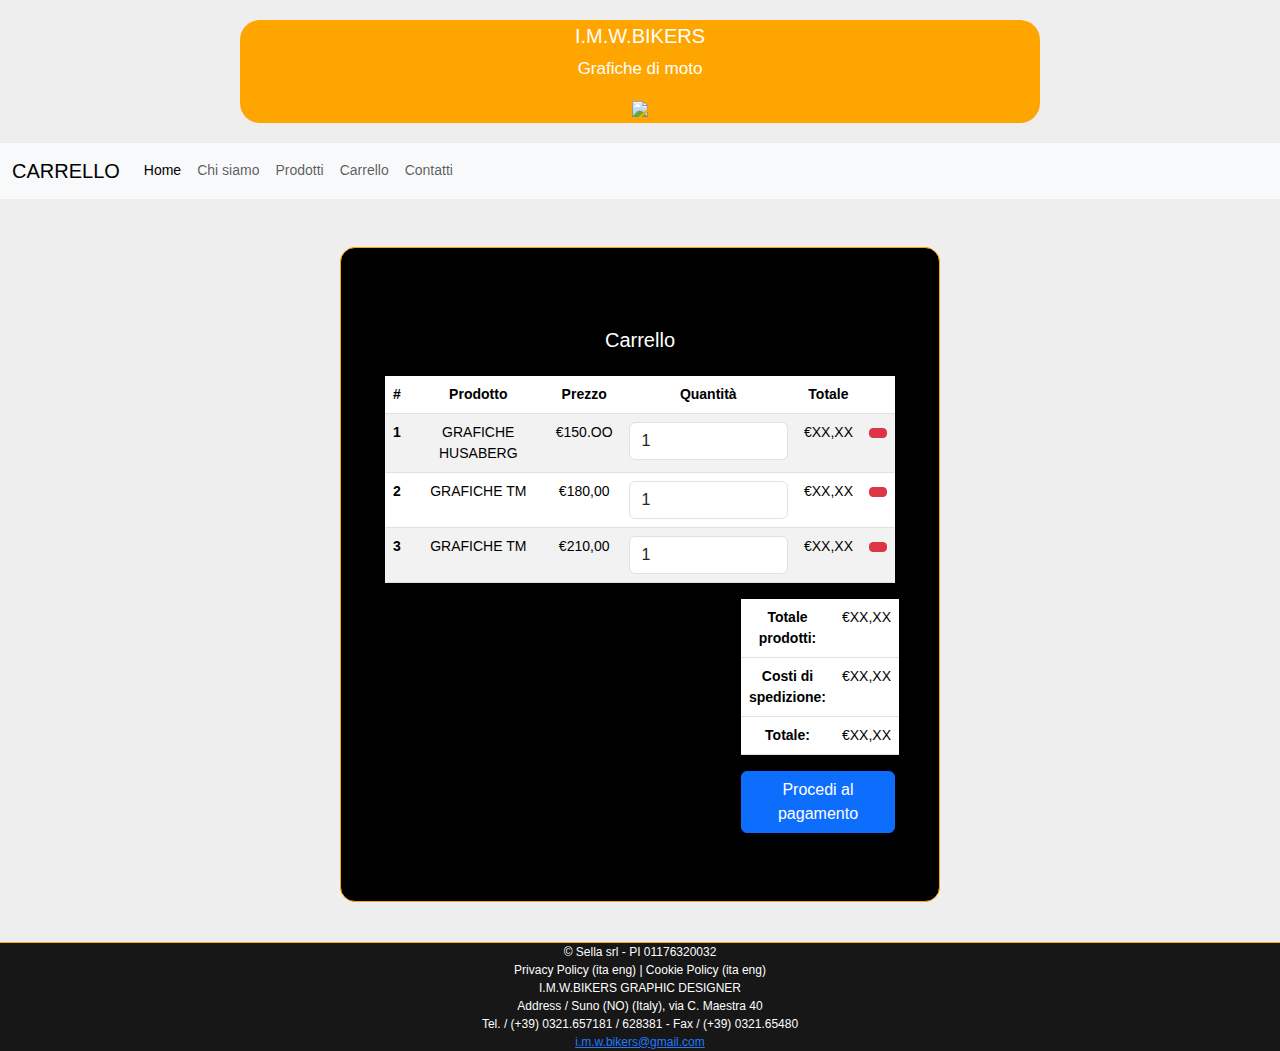
==== carrello.html @ 57c3b166 "Update carrello.html" ====
<!DOCTYPE html>
<html lang="it">

<head>
  <meta charset="UTF-8" />
  <meta name="viewport" content="width=device-width, initial-scale=1.0" />
  <title>Carrello</title>

  <link rel="stylesheet" href="https://cdn.jsdelivr.net/npm/bootstrap@5.2.3/dist/css/bootstrap.min.css" />
  <link rel="stylesheet" href="carrellostyle.css">
</head>

<body class="sfondo">
  <div class="intestazione"></div>

  <div style="max-width: 800px; margin: auto; background-color: orange; border-radius: 20px; color: white; margin-top: 20px; margin-bottom: 20px; padding: 4px;">
    <h1 class="titolone">I.M.W.BIKERS</h1>
    <p class="paragrafo2">Grafiche di moto</p>
     <center>
            <img src="https://pbs.twimg.com/media/FKl-KR4XwAMoNZy?format=jpg&name=4096x4096" style="height:100px">
        </center>
  </div>
  <header>
    <nav class="navbar navbar-expand-lg navbar-light bg-light">
      <div class="container-fluid">
        <a class="navbar-brand" href="#">CARRELLO</a>
        <button class="navbar-toggler" type="button" data-bs-toggle="collapse" data-bs-target="#navbarNav" aria-controls="navbarNav" aria-expanded="false" aria-label="Toggle navigation">
          <span class="navbar-toggler-icon"></span>
        </button>
        <div class="collapse navbar-collapse" id="navbarNav">
          <ul class="navbar-nav">
            <li class="nav-item">
              <a class="nav-link active" aria-current="page" href="index.html">Home</a>
            </li>
            <li class="nav-item">
              <a class="nav-link" href="#">Chi siamo</a>
            </li>
            <li class="nav-item">
              <a class="nav-link" href="prodotti.html">Prodotti</a>
            </li>
            <li class="nav-item">
              <a class="nav-link" href="carrello.html">Carrello</a>
            </li>
            <li class="nav-item">
              <a class="nav-link" href="contatti.html">Contatti</a>
            </li>
          </ul>
        </div>
      </div>
    </nav>
  </header>
  <div class="container mt-5 riquadro">
    <div class="row">
      <div class="col-sm-0">
        <div class="container">
          <main class="container my-5">
            <h1 class="mb-4">Carrello</h1>
            <table class="table table-striped">
              <thead>
                <tr>
                  <th scope="col">#</th>
                  <th scope="col">Prodotto</th>
                  <th scope="col">Prezzo</th>
                  <th scope="col">Quantità</th>
                  <th scope="col">Totale</th>
                  <th scope="col"></th>
                </tr>
              </thead>
              <tbody>
                <tr>
                  <th scope="row">1</th>
                  <td>GRAFICHE HUSABERG</td>
                  <td>€150.OO</td>
                  <td>
                    <input type="number" class="form-control" min="1" value="1" />
                  </td>
                  <td>€XX,XX</td>
                  <td>
                    <button class="btn btn-danger btn-sm">
                      <i class="bi bi-trash"></i>
                    </button>
                  </td>
                </tr>
                <tr>
                  <th scope="row">2</th>
                  <td>GRAFICHE TM</td>
                  <td>€180,00</td>
                  <td>
                    <input type="number" class="form-control" min="1" value="1" />
                  </td>
                  <td>€XX,XX</td>
                  <td>
                    <button class="btn btn-danger btn-sm">
                      <i class="bi bi-trash"></i>
                    </button>
                  </td>
                </tr>
                <tr>
                  <th scope="row">3</th>
                  <td>GRAFICHE TM</td>
                  <td>€210,00</td>
                  <td>
                    <input type="number" class="form-control" min="1" value="1" />
                  </td>
                  <td>€XX,XX</td>
                  <td>
                    <button class="btn btn-danger btn-sm">
                      <i class="bi bi-trash"></i>
                    </button>
                  </td>
                </tr>
              </tbody>
            </table>
            <div class="row justify-content-end">
              <div class="col-lg-4">
                <table class="table">
                  <tbody>
                    <tr>
                      <th scope="row">Totale prodotti:</th>
                      <td>€XX,XX</td>
                    </tr>
                    <tr>
                      <th scope="row">Costi di spedizione:</th>
                      <td>€XX,XX</td>
                    </tr>
                    <tr>
                      <th scope="row">Totale:</th>
                      <td>€XX,XX</td>
                    </tr>
                  </tbody>
                </table>
                <a href="#" class="btn btn-primary w-100">Procedi al pagamento</a>
              </div>
            </div>
          </main>
        </div>
      </div>
    </div>
  </div>
  <footer>
    © Sella srl - PI 01176320032 <br>
    Privacy Policy (ita eng) | Cookie Policy (ita eng) <br>
    I.M.W.BIKERS GRAPHIC DESIGNER <br>
    Address / Suno (NO) (Italy), via C. Maestra 40 <br>
    Tel. / (+39) 0321.657181 / 628381 - Fax / (+39) 0321.65480 <br>
    <a href="#">i.m.w.bikers@gmail.com</a>
  </footer>

</body>

</html>
---- carrellostyle.css ----
.sfondo {
  margin: 0px;
  background-image: url(https://static.vecteezy.com/ti/vettori-gratis/p3/[base64].jpg);
  background-attachment: fixed;
  background-repeat: no-repeat;
  background-size: 100%;
}

html,
body {
  position: relative;
  height: 100%;
}

body {
  background: #eee;
  font-family: Helvetica Neue, Helvetica, Arial, sans-serif;
  font-size: 14px;
  color: #000;
  margin: 0;
  padding: 0;
}

h1 {
  font-size: 20px;
  font-family: Helvetica;
  text-align: center;
  color: white;
}

p {
  font-size: 17px;
  font-family: Helvetica;
  text-align: center;
  color: white;
}

.riquadro {
  border: 1px solid orange;
  background-color: black;
  color: white;
  padding: 20px;
  border-radius: 15px;
  margin-top: 60px;
  text-align: center;
  margin-bottom: 40px;
}

.container {
  max-width: 600px;
  margin-top: 60px;
}

footer {
  background-color: black;
  text-align: center;
  font-size: 12px;
  color: white;
  border-top: 1px solid orange;
  opacity: 90%;
}

.riquadri-gialli {
  border: 3px solid orange;
}

b {
  font-style: italic;
}
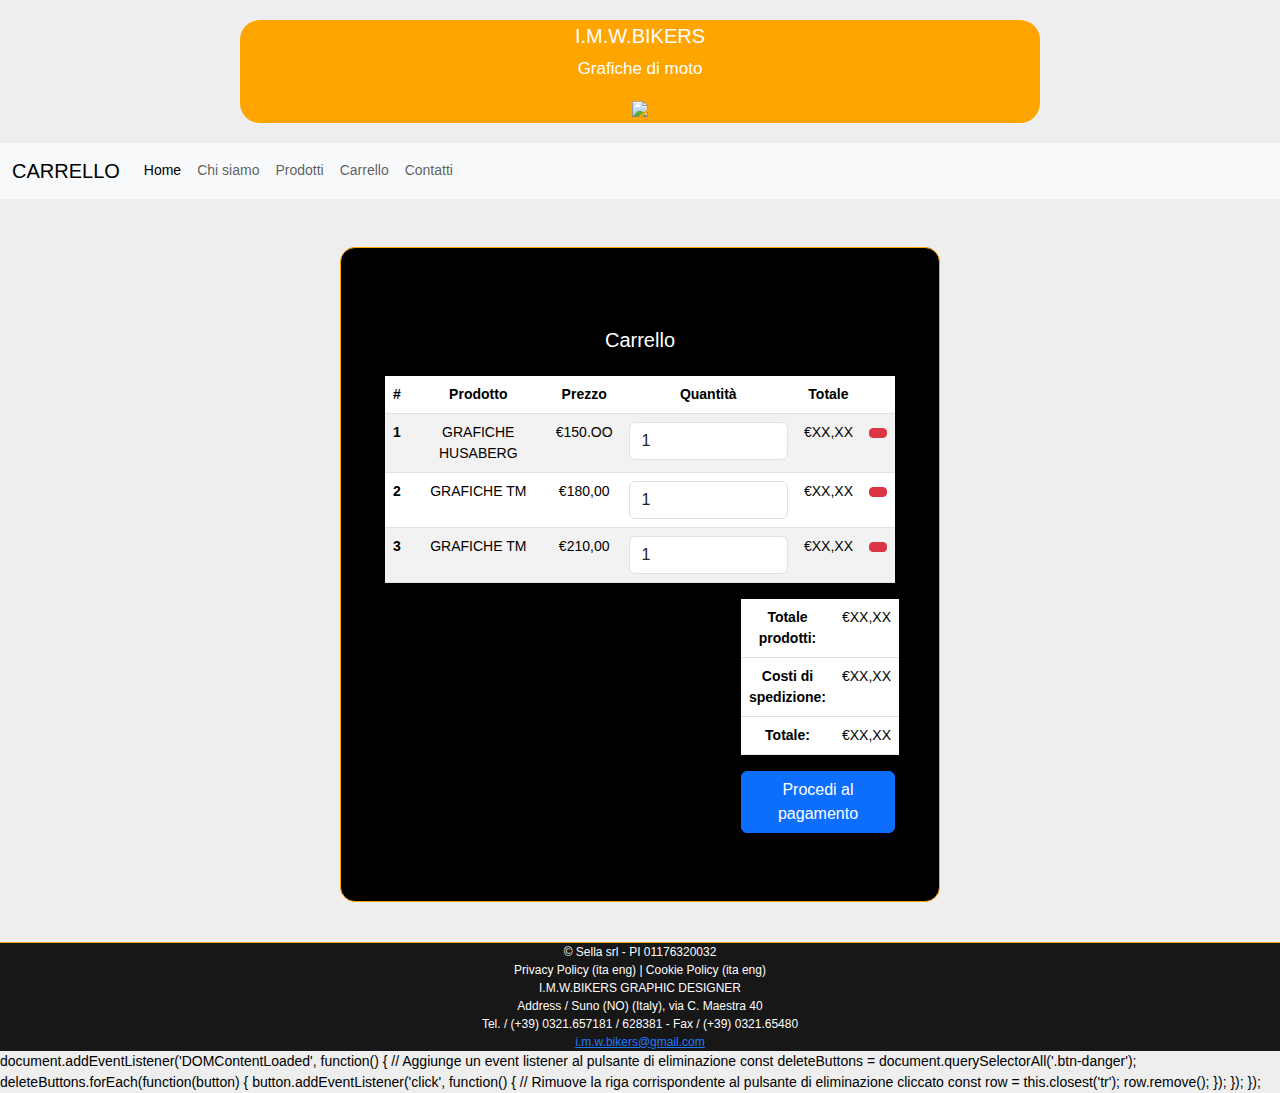
==== commit 6501660b: "Update carrello.html" ====
--- a/carrello.html
+++ b/carrello.html
@@ -145,6 +145,17 @@
     Tel. / (+39) 0321.657181 / 628381 - Fax / (+39) 0321.65480 <br>
     <a href="#">i.m.w.bikers@gmail.com</a>
   </footer>
+  document.addEventListener('DOMContentLoaded', function() {
+    // Aggiunge un event listener al pulsante di eliminazione
+    const deleteButtons = document.querySelectorAll('.btn-danger');
+    deleteButtons.forEach(function(button) {
+        button.addEventListener('click', function() {
+            // Rimuove la riga corrispondente al pulsante di eliminazione cliccato
+            const row = this.closest('tr');
+            row.remove();
+        });
+    });
+});
 
 </body>
 
--- a/carrellostyle.css
+++ b/carrellostyle.css
@@ -44,6 +44,7 @@
   margin-top: 60px;
   text-align: center;
   margin-bottom: 40px;
+  
 }
 
 .container {
@@ -67,3 +68,8 @@
 b {
   font-style: italic;
 }
+
+th, td {
+  color: white; 
+}
+
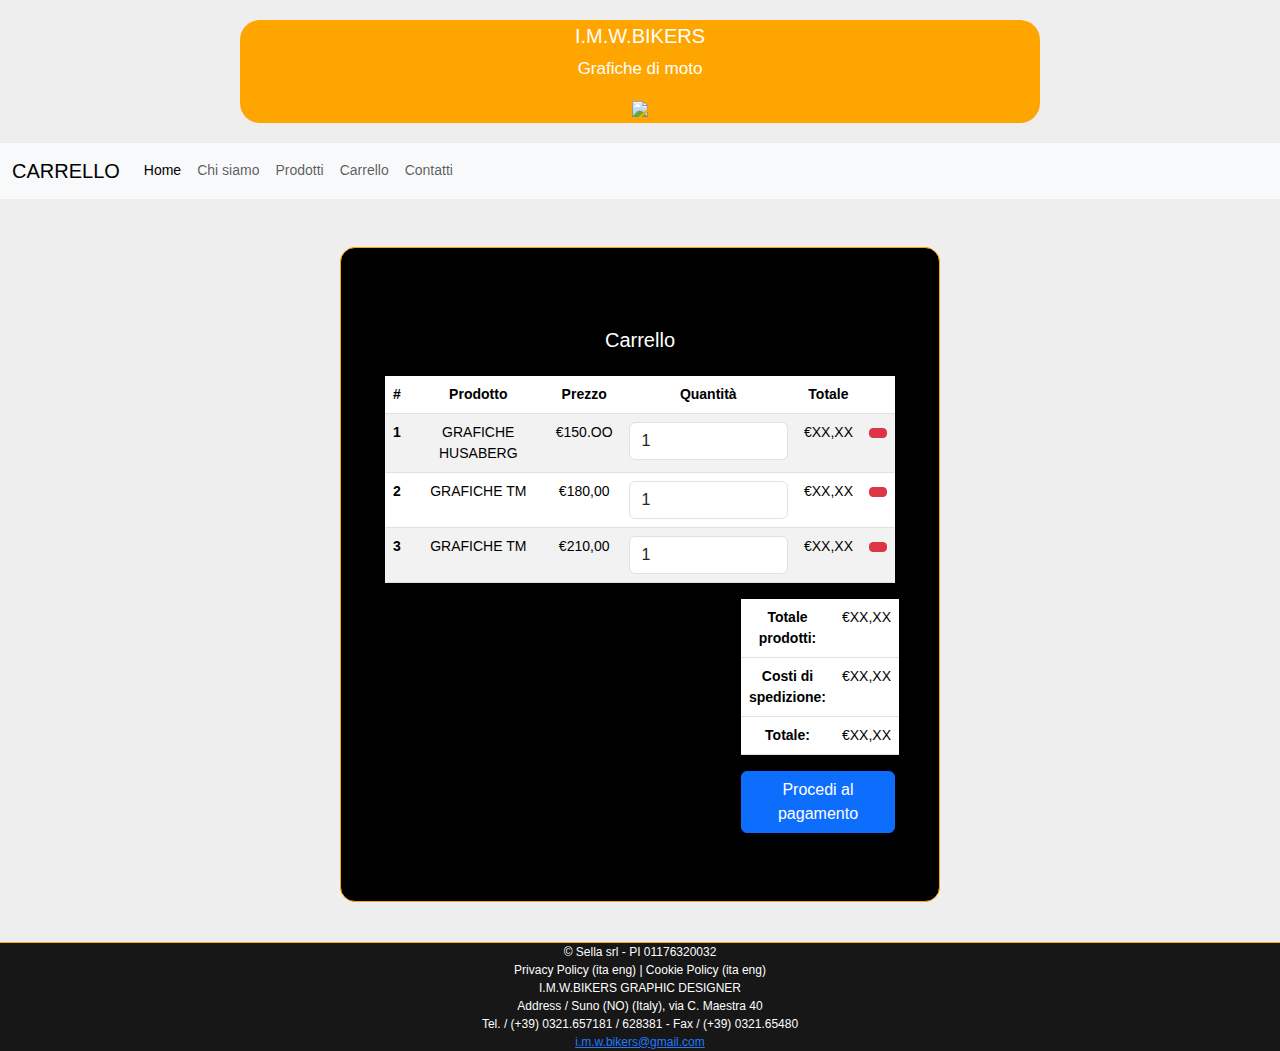
==== commit 7c3591bf: "Update carrello.html" ====
--- a/carrello.html
+++ b/carrello.html
@@ -145,6 +145,7 @@
     Tel. / (+39) 0321.657181 / 628381 - Fax / (+39) 0321.65480 <br>
     <a href="#">i.m.w.bikers@gmail.com</a>
   </footer>
+  <script>
   document.addEventListener('DOMContentLoaded', function() {
     // Aggiunge un event listener al pulsante di eliminazione
     const deleteButtons = document.querySelectorAll('.btn-danger');
@@ -156,6 +157,7 @@
         });
     });
 });
+    </script>
 
 </body>
 
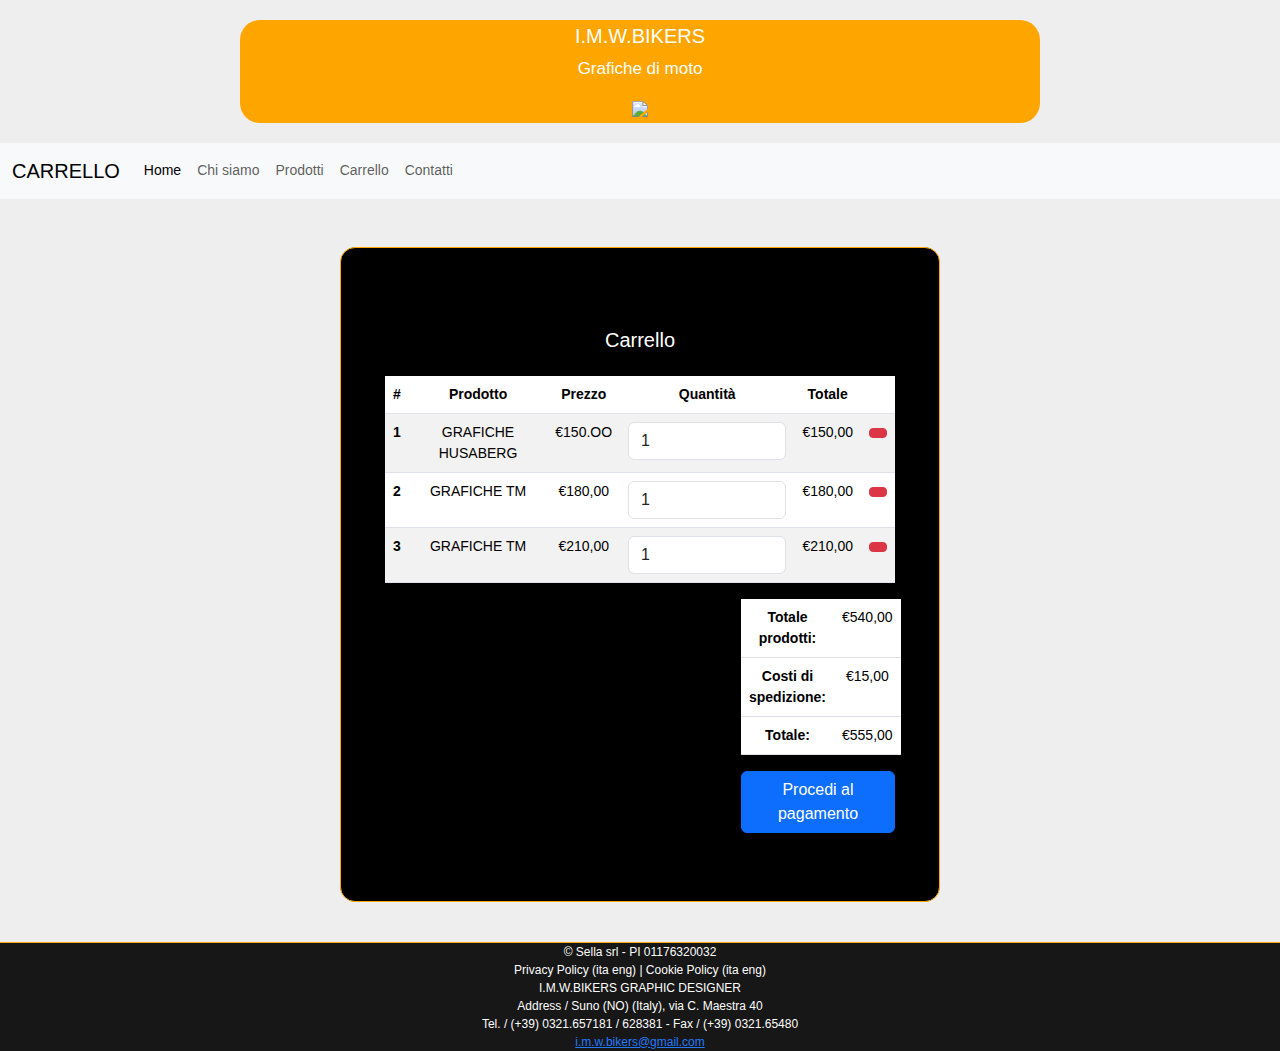
==== commit 545499ff: "Update carrello.html" ====
--- a/carrello.html
+++ b/carrello.html
@@ -8,6 +8,21 @@
 
   <link rel="stylesheet" href="https://cdn.jsdelivr.net/npm/bootstrap@5.2.3/dist/css/bootstrap.min.css" />
   <link rel="stylesheet" href="carrellostyle.css">
+ 
+ <script>
+    document.addEventListener('DOMContentLoaded', function() {
+   
+      const deleteButtons = document.querySelectorAll('.btn-danger');
+      deleteButtons.forEach(function(button) {
+        button.addEventListener('click', function() {
+          
+          const row = this.closest('tr');
+          row.remove();
+        });
+      });
+    });
+  </script>
+
 </head>
 
 <body class="sfondo">
@@ -74,7 +89,7 @@
                   <td>
                     <input type="number" class="form-control" min="1" value="1" />
                   </td>
-                  <td>€XX,XX</td>
+                  <td>€150,00</td>
                   <td>
                     <button class="btn btn-danger btn-sm">
                       <i class="bi bi-trash"></i>
@@ -88,7 +103,7 @@
                   <td>
                     <input type="number" class="form-control" min="1" value="1" />
                   </td>
-                  <td>€XX,XX</td>
+                  <td>€180,00</td>
                   <td>
                     <button class="btn btn-danger btn-sm">
                       <i class="bi bi-trash"></i>
@@ -102,7 +117,7 @@
                   <td>
                     <input type="number" class="form-control" min="1" value="1" />
                   </td>
-                  <td>€XX,XX</td>
+                  <td>€210,00</td>
                   <td>
                     <button class="btn btn-danger btn-sm">
                       <i class="bi bi-trash"></i>
@@ -117,15 +132,15 @@
                   <tbody>
                     <tr>
                       <th scope="row">Totale prodotti:</th>
-                      <td>€XX,XX</td>
+                      <td>€540,00</td>
                     </tr>
                     <tr>
                       <th scope="row">Costi di spedizione:</th>
-                      <td>€XX,XX</td>
+                      <td>€15,00</td>
                     </tr>
                     <tr>
                       <th scope="row">Totale:</th>
-                      <td>€XX,XX</td>
+                      <td>€555,00</td>
                     </tr>
                   </tbody>
                 </table>
@@ -145,19 +160,7 @@
     Tel. / (+39) 0321.657181 / 628381 - Fax / (+39) 0321.65480 <br>
     <a href="#">i.m.w.bikers@gmail.com</a>
   </footer>
-  <script>
-  document.addEventListener('DOMContentLoaded', function() {
-    // Aggiunge un event listener al pulsante di eliminazione
-    const deleteButtons = document.querySelectorAll('.btn-danger');
-    deleteButtons.forEach(function(button) {
-        button.addEventListener('click', function() {
-            // Rimuove la riga corrispondente al pulsante di eliminazione cliccato
-            const row = this.closest('tr');
-            row.remove();
-        });
-    });
-});
-    </script>
+
 
 </body>
 
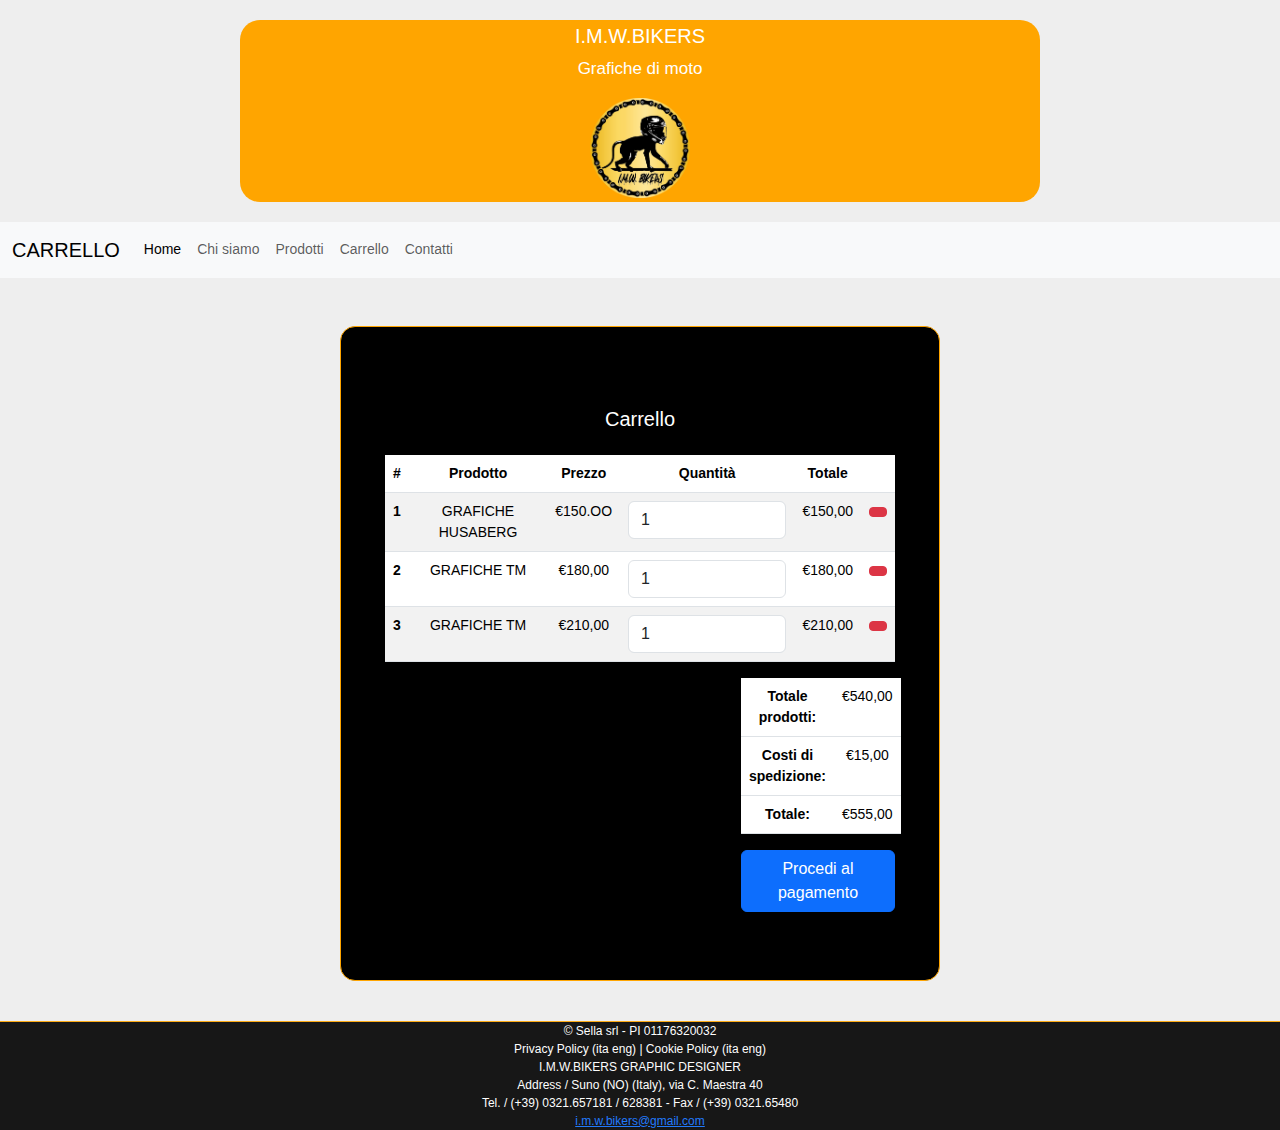
==== commit 1f48b8c5: "Update carrello.html" ====
--- a/carrello.html
+++ b/carrello.html
@@ -32,7 +32,7 @@
     <h1 class="titolone">I.M.W.BIKERS</h1>
     <p class="paragrafo2">Grafiche di moto</p>
      <center>
-            <img src="https://pbs.twimg.com/media/FKl-KR4XwAMoNZy?format=jpg&name=4096x4096" style="height:100px">
+            <img src="logoimwbikers.png" style="height:100px">
         </center>
   </div>
   <header>
